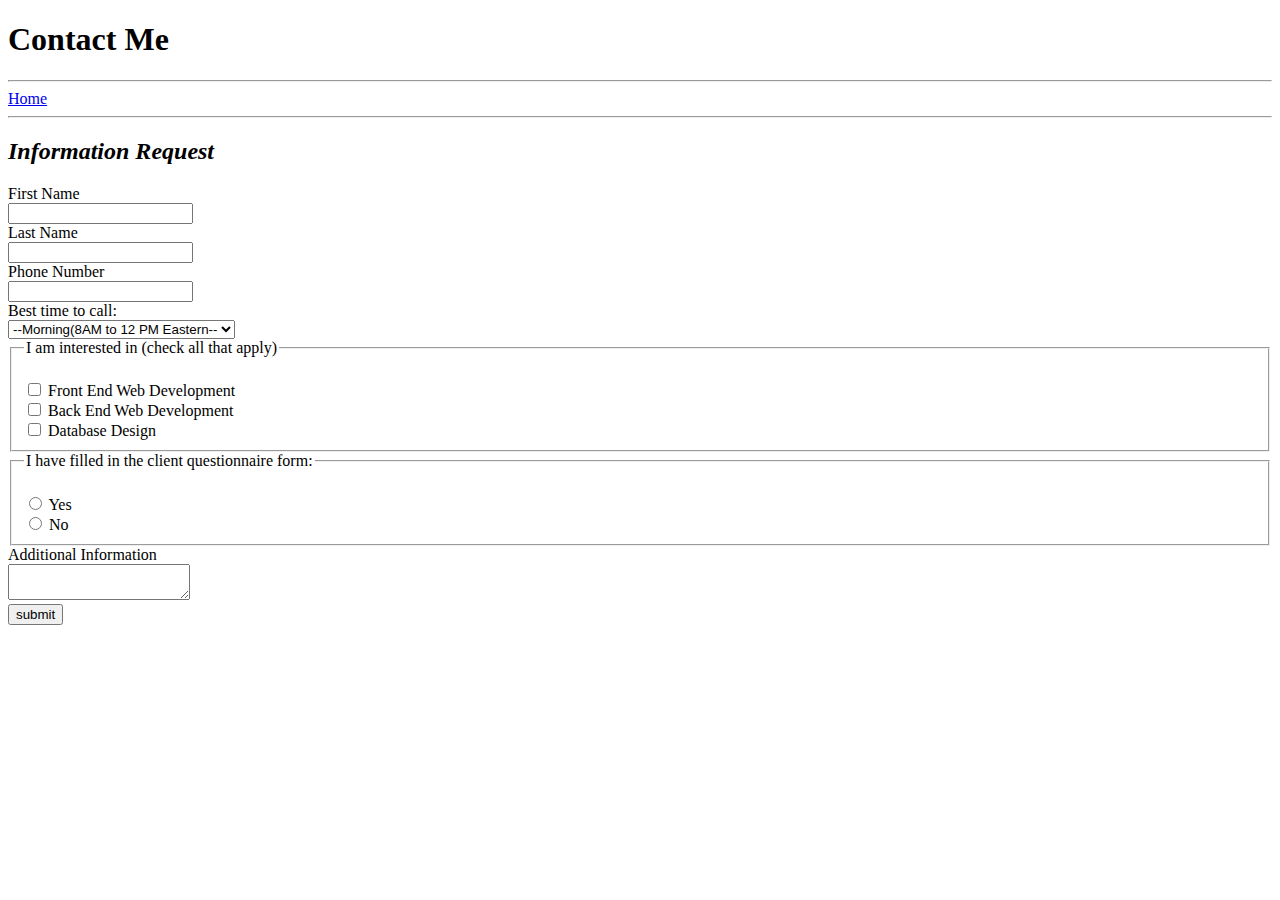
==== Contact.html @ 5d314743 "Add files via upload" ====
<!DOCTYPE html>
<!--
	Name: Jo Krista Paula Aquino
	Date Created: August 10, 2021
-->
<html lang = "en">
	<head>
		<title>Contact</title>
	</head>
	
	<body>
		<header>
			<h1>Contact Me</h1>
		</header>
		<hr />
		<nav>
		<a href = "index.html">Home</a>
		</nav>
		<hr />
		<h2><em>Information Request</em></h2>
		
		<form action = "submit.html" method = "POST">
		<label for = "firstName">First Name</label><br />
		<input type = "text" id = "firstName" name = "firstName"><br />
		<label for = "lasttName">Last Name</label><br />
		<input type = "text" id = "lastName" name = "lastName"><br />
		<label for = "phone">Phone Number</label><br />
		<input type = "text" id = "phone" name = "phone"><br />
		
		<label for = "contact">Best time to call:</label><br />
		<select id = "contact" name = "contact>
		<option value = "default" selected>--Select One--</option>
		<option value = "morning" >--Morning(8AM to 12 PM Eastern--</option>
		<option value = "afternoon" >Afternoon(12PM to 5PM Eastern</option>
		<option value = "evening" >Evening(5PM to 8PM Eastern</option>
		</select>
		
		<fieldset>
		<legend>I am interested in (check all that apply)</legend><br />
		<input type = "checkbox" id = "frontEnd" name = "interest" value = "frontEnd">
		<label for = "frontEnd">Front End Web Development</label><br />
		<input type = "checkbox" id = "backEnd" name = "interest" value = "backEnd">
		<label for = "backEnd">Back End Web Development</label><br />
		<input type = "checkbox" id = "database" name = "interest" value = "database">
		<label for = "database">Database Design</label><br />
		</fieldset>
		
		<fieldset>
		<legend>I have filled in the client questionnaire form:</legend><br />
		<input type = "radio" id = "choice1" name = "questionnaire" value = "yes">
		<label for = "choice1">Yes</label><br />
		<input type = "radio" id = "choice2" name = "questionnaire" value = "no">
		<label for = "choice2">No</label><br />
		</fieldset>
		
		<label for = "infor">Additional Information</label><br />
		<textarea id = "info" name = "info"></textarea><br />
		
		<input type = "submit" name = "submit" value = "submit">
		
		<footer>
		
		</footer>
		
	</body>
</html>
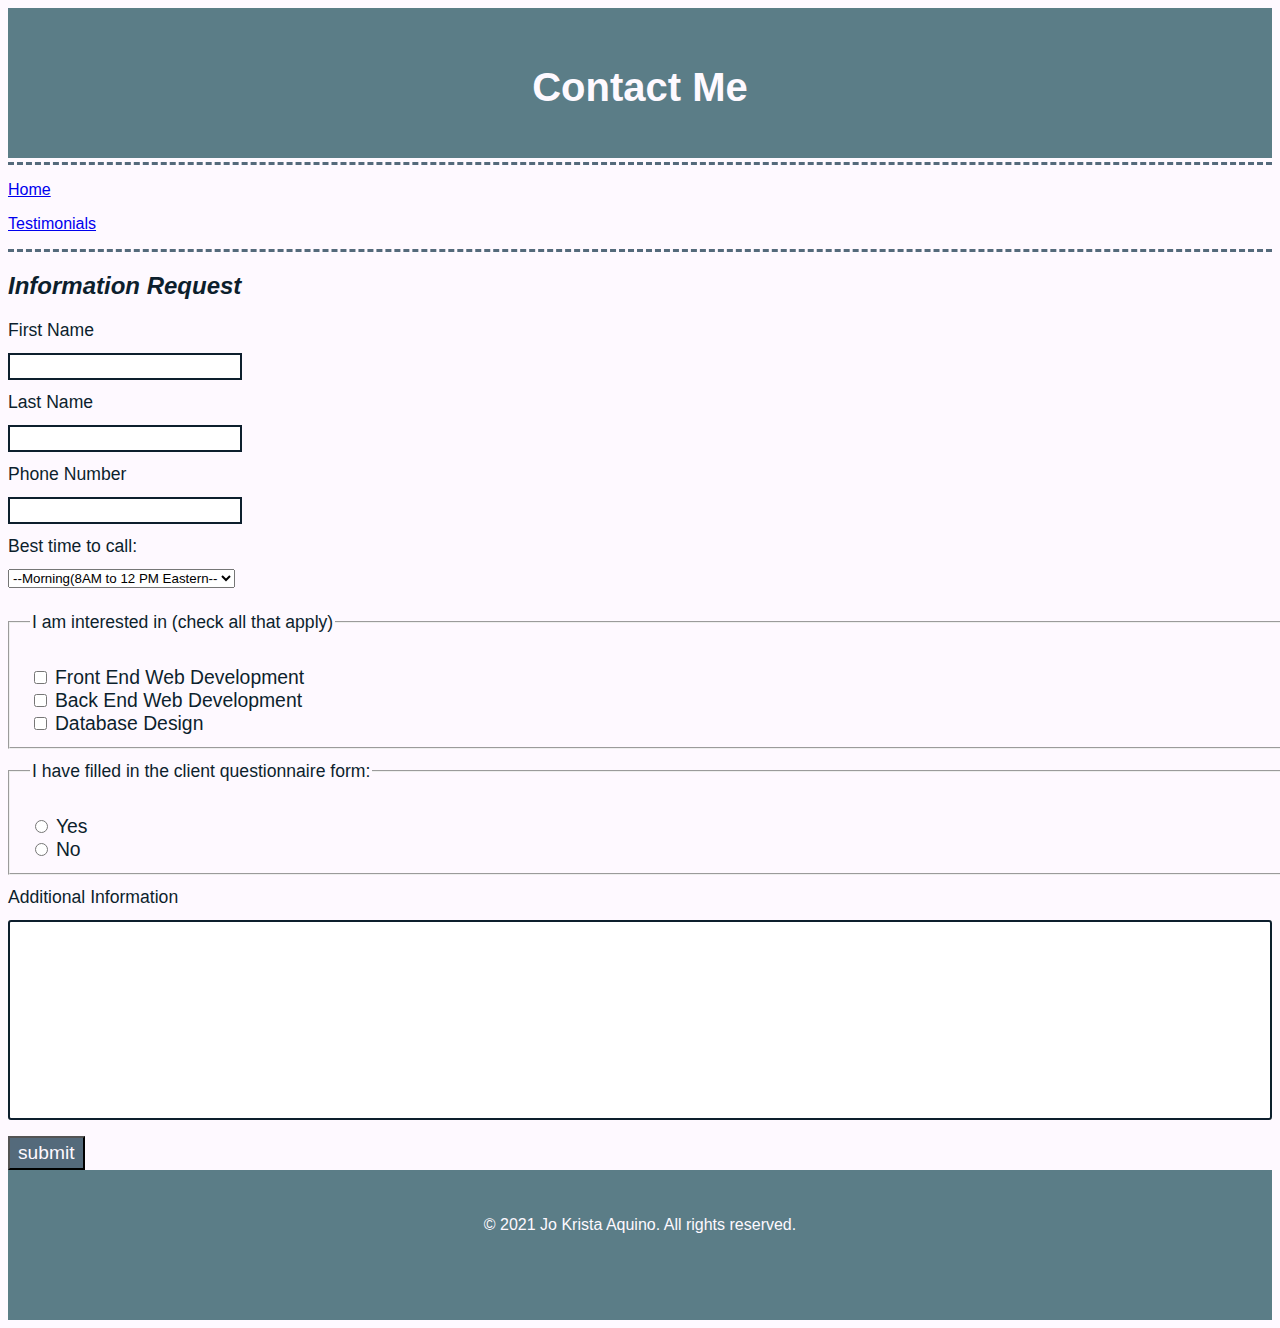
==== commit 17b323ca: "Add files via upload" ====
--- a/Contact.html
+++ b/Contact.html
@@ -2,21 +2,23 @@
 <!--
 	Name: Jo Krista Paula Aquino
 	Date Created: August 10, 2021
+	Date Modified: August 15, 2021
 -->
 <html lang = "en">
 	<head>
 		<title>Contact</title>
+		<link href = "styles/PortfolioStyles.css" rel = "stylesheet" type = "text/css" />
+		<link href ="styles/ContactStyles.css" rel = "stylesheet" type = "text/css" />
 	</head>
 	
 	<body>
 		<header>
 			<h1>Contact Me</h1>
 		</header>
-		<hr />
 		<nav>
-		<a href = "index.html">Home</a>
+		<p><a href = "index.html">Home</a></p>
+		<p><a href = "Testimonials.html">Testimonials</a></p>
 		</nav>
-		<hr />
 		<h2><em>Information Request</em></h2>
 		
 		<form action = "submit.html" method = "POST">
@@ -59,8 +61,7 @@
 		<input type = "submit" name = "submit" value = "submit">
 		
 		<footer>
-		
-		</footer>
-		
+		<p>&copy; 2021 Jo Krista Aquino. All rights reserved.</p>
+	</footer>
 	</body>
 </html>--- a/styles/PortfolioStyles.css
+++ b/styles/PortfolioStyles.css
@@ -0,0 +1,25 @@
+/*
+Creator: Jo Krista Paula Aquino
+Date Created: August 15, 2021
+*/
+
+body {
+		background-color: #fef9ff;
+		font-family: arial, helvetica, sans-serif;
+		color: #0d1f2d;
+}
+header, footer {
+		background-color: #5b7d87;
+		color: #fef9ff;
+		height: 100px;
+		text-align: center;
+		padding: 30px 10px 20px 10px;
+}
+h1 {
+	font-size: 2.5em;
+}
+nav {
+	border-top: 3px dashed #546a7b;
+	border-bottom: 3px dashed #546a7b;
+	margin-top: 4px;
+}
--- a/styles/ContactStyles.css
+++ b/styles/ContactStyles.css
@@ -0,0 +1,44 @@
+/*form styling*/
+label, fieldset {
+		font-size: 1.1em;
+}
+input[type=text] {
+	border: 2px solid #0d1f2d;
+	width: 50%'
+	padding: 8px 8px;
+	margin: 12px 0;
+	box-sizing: border-box;
+	font-size: 1.1em;
+}
+fieldset {
+	background-color: #fef9ff;
+	width: 100%;
+	padding: 12px 20px;
+	margin: 12px 0;
+	box-sizing: order-box;
+}
+select, texttarea {
+	margin: 12px 0;
+	font-seize: 1em;
+}
+input[type=submit] {
+	font-size: 1.2em;
+	background-color: #546a7b;
+	color: #fef9ff;
+	padding: 4px 8px;
+}
+input[submit]:hover {
+	background-color: #f2eded;
+	color: #546a7b;
+}
+textarea {
+	width: 100%;
+	height: 200px;
+	padding: 12px 20px;
+	margin: 12px 0;
+	box-sizing: border-box;
+	border: 2px solid #0d1f2d;
+	border-radius: 3px;
+	background-color: #fff;
+	resize: none;
+}